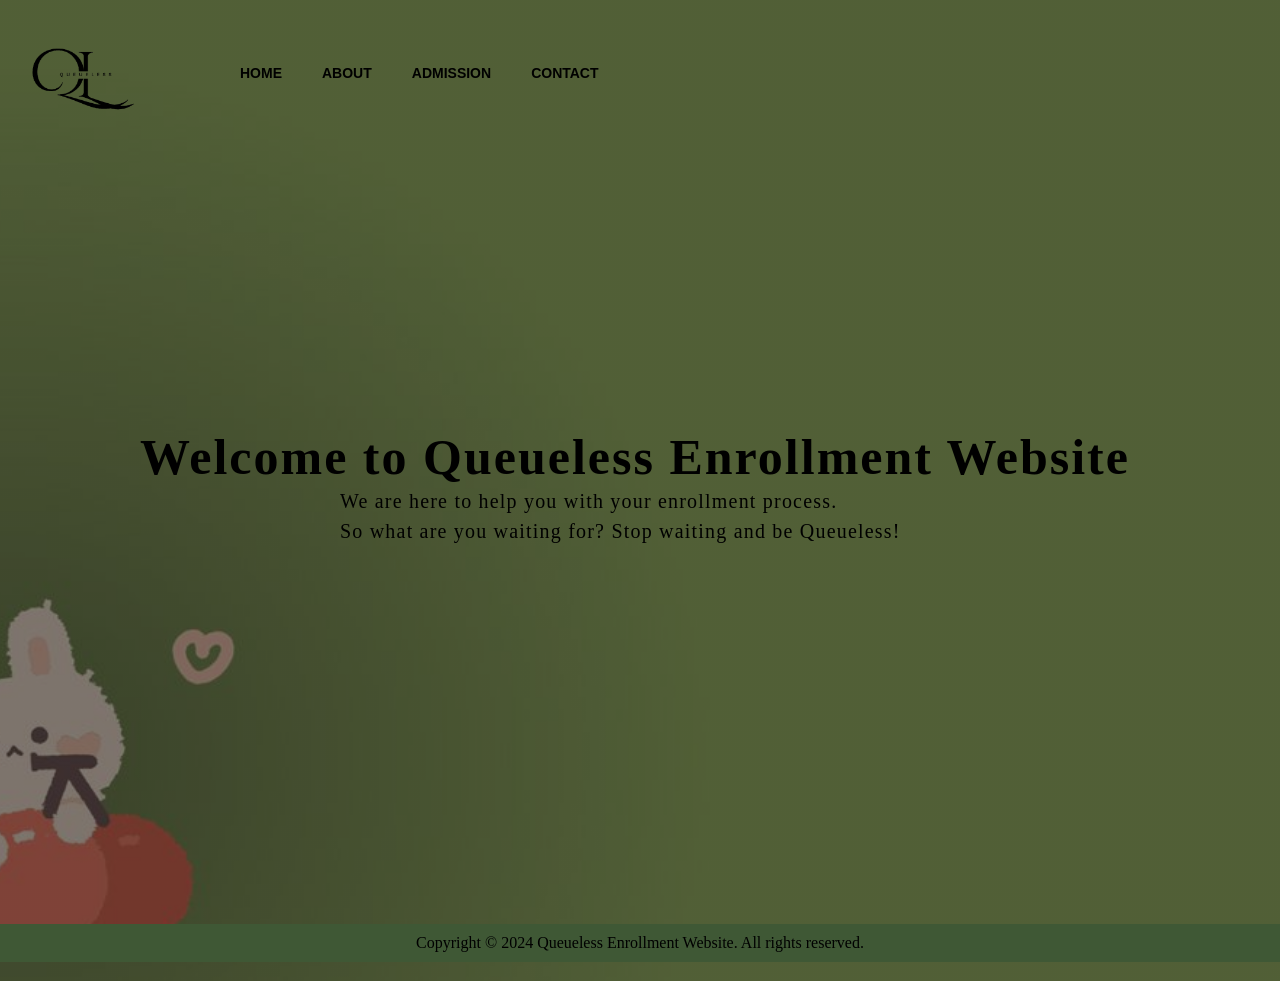
==== queueless webpage/index.html @ ce262e74 "Add files via upload  asxcawd" ====
<!DOCTYPE html>
<html lang="en">
    <head>
        <title> Queueless Enrollment Website </title>
        <meta name="viewport" content="width=device-width, initial-scale=1.0">
        <link rel="stylesheet" href="cherry.css">
    </head>
    <body>
        <div class="main">
            <div class="navbar">
                <div class="icon">
                    <h2 class="logo"><img src="queueless.png" width="150"></h2>
                </div>

                <div class="menu">
                    <ul>
                        <li><a href="#">HOME</a></li>
                        <li><a href="#">ABOUT</a></li>
                        <li><a href="#">ADMISSION</a></li>
                        <li><a href="#">CONTACT</a></li>
                    </ul>
                </div>

            <div class="search">
                <input class="srch" type="search" name="" placeholder="Type to text">
                <a href="#"> <button class="btn">Search</button></a>
            </div>
            </div>

         <div class="content">
            <BR><BR><BR><BR><BR><BR><BR><BR><BR><BR><BR><BR><BR><BR><BR>     
            <h1> Welcome to Queueless Enrollment Website </h1>
            <p> We are here to help you with your enrollment process. </p> 
            <p> So what are you waiting for? Stop waiting and be Queueless!</p>
        </div>
        <main>
            <div class="container">
                <BR><BR><BR><BR><BR><BR><BR><BR><BR><BR><BR><BR><BR><BR><BR><BR><BR><BR><BR><BR><BR>
                <footer>
                <p> Copyright &copy; 2024 Queueless Enrollment Website. All rights reserved. </p>
                </footer>
            </div>
        </main>
    </body>
</html>
---- queueless webpage/cherry.css ----
*{
    margin: 0;
    padding: 0%;
}

.main{
    width: 100%;
    background: linear-gradient(to top, rgba(0, 0, 0, 0.5) 100%, rgba(0, 0, 0, 0.5) 100%), url(zy.jpg);
    background-position: center;
    background-size: cover;
    height: 109vh;
}

.navbar{
    width: 1200%;
    height: 50px;
    margin: auto;
}

.icon{
    width: 200px;
    height: 80px;
    float: left;
    margin-inline-start: auto;
}

.menu{
    width: 400px;
    height: 80px;
    float: left;
}

.menu ul{
    float: left;
    display: flex;
    justify-content: center;
    align-items: center;
}

.menu ul li{
    list-style: none;
    margin-left: 40px;
    margin-top: 65px;
    font-size: 14px;
}

.menu ul li a{
    text-decoration: none;
    color: rgb(0, 0, 0);
    font-family: Arial;
    font-weight: bold;
}

.menu ul li a:hover{
    color: rgb(102, 141, 65);
}

.search{
    width: 300px;
    float: left;
    margin-left: 1000px;
}

.srch{
    font-family: 'Times New Roman';
    width: 200px;
    height: 30px;
    background: transparent;
    border: 1px solid rgb(0, 0, 0);
    color: rgb(0, 0, 0);
    font-size: 14px;
    padding: 10px;
    border-right: none;
    margin-top: 60px;
    float: left;
    border-bottom-left-radius: 15px;
    border-top-left-radius: 15px;
    gap: 300px;
}

.btn{
    width: 70px;
    height: 30px;
    background: rgb(0, 0, 0);
    border: 1px solid rgb(0, 0, 0);
    color: rgb(102, 141, 65);
    font-size: 14px;
    border-bottom-right-radius: 15px;
    border-top-right-radius: 15px;
    margin-top: 60px;
    gap: 300px;
}

.btn:focus{
    outline: none;
}

.srch:focus{
    outline: none;
}

.content{
    width: 1200px;
    height: auto;
    margin: auto;
    color: rgb(0, 0, 0);
    position: relative;
}

.content .par{
    padding-left: 300px;
    padding-bottom: 25px;
    font-family: Arial;
    letter-spacing: 1.2px;
    line-height: 30px;
}

.content h1{
    font-family: 'Times New Roman';
    font-size: 50px;
    padding-left: 100px;
    letter-spacing: 2px;
    margin-top: 9%;
}

.content p{
    font-family: 'Times New Roman';
    font-size: 20px;
    padding-left: 300px;
    letter-spacing: 1.2px;
    line-height: 30px;
}

footer{
background-color: rgb(63, 88, 53);
color: rgb(0, 0, 0);
text-align: center;
padding: 10px;
margin-bottom: 100px;
}
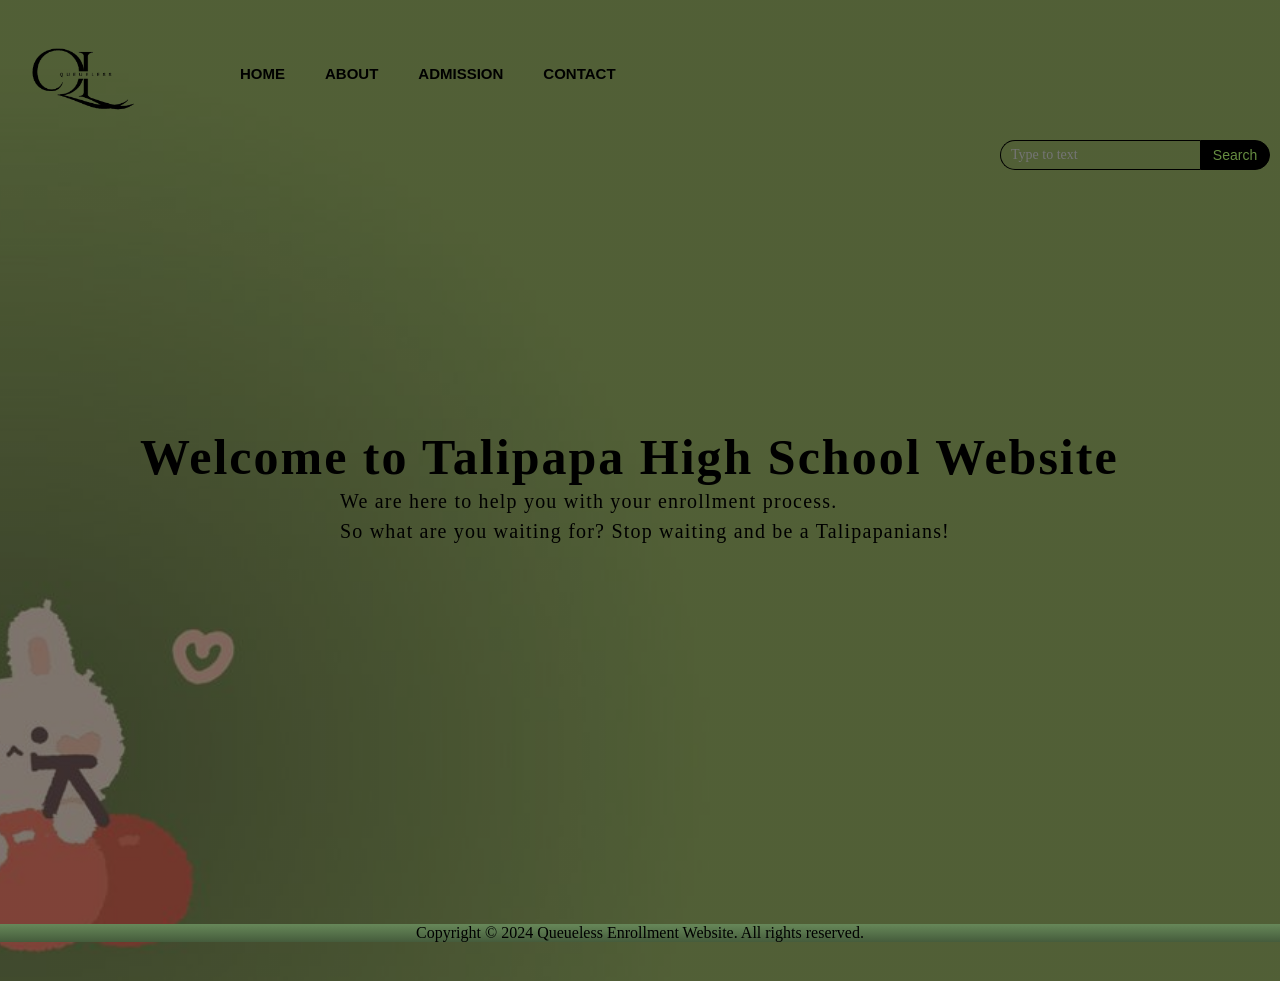
==== commit d4ac07b7: "Add files via upload" ====
--- a/queueless webpage/index.html
+++ b/queueless webpage/index.html
@@ -14,10 +14,18 @@
 
                 <div class="menu">
                     <ul>
-                        <li><a href="#">HOME</a></li>
-                        <li><a href="#">ABOUT</a></li>
-                        <li><a href="#">ADMISSION</a></li>
-                        <li><a href="#">CONTACT</a></li>
+                        <li><a href="index.html">HOME</a></li>
+                        <li><a href="about.html">ABOUT</a></li>
+                        <li class="has-submenu">
+                            <a href="admission.html">ADMISSION</a>
+                            <ul class="submenu">
+                                <li><a href="admission.html#requirements">Admission Requirements</a></li>
+                                <li><a href="admission.html#application">Online Application</a></li>
+                                <li class="submenu-divider"></li>
+                                <li><a class="login-link" href="admission.html#login">Login</a></li>
+                            </ul>
+                        </li>
+                        <li><a href="contact.html">CONTACT</a></li>
                     </ul>
                 </div>
 
@@ -26,12 +34,12 @@
                 <a href="#"> <button class="btn">Search</button></a>
             </div>
             </div>
-
+            <BR><BR><BR><BR><BR><BR><BR><BR><BR><BR><BR><BR><BR><BR><BR> 
          <div class="content">
-            <BR><BR><BR><BR><BR><BR><BR><BR><BR><BR><BR><BR><BR><BR><BR>     
-            <h1> Welcome to Queueless Enrollment Website </h1>
+                
+            <h1> Welcome to Talipapa High School Website </h1>
             <p> We are here to help you with your enrollment process. </p> 
-            <p> So what are you waiting for? Stop waiting and be Queueless!</p>
+            <p> So what are you waiting for? Stop waiting and be a Talipapanians!</p>
         </div>
         <main>
             <div class="container">
@@ -42,4 +50,4 @@
             </div>
         </main>
     </body>
-</html>+</html>
--- a/queueless webpage/cherry.css
+++ b/queueless webpage/cherry.css
@@ -12,7 +12,6 @@
 }
 
 .navbar{
-    width: 1200%;
     height: 50px;
     margin: auto;
 }
@@ -30,29 +29,91 @@
     float: left;
 }
 
-.menu ul{
+.menu > ul{
     float: left;
     display: flex;
     justify-content: center;
     align-items: center;
 }
 
-.menu ul li{
+.menu > ul > li{
     list-style: none;
     margin-left: 40px;
     margin-top: 65px;
-    font-size: 14px;
-}
-
-.menu ul li a{
+    font-size: 15px;
+    position: relative;
+}
+
+.menu > ul > li > a{
     text-decoration: none;
     color: rgb(0, 0, 0);
     font-family: Arial;
     font-weight: bold;
 }
 
-.menu ul li a:hover{
-    color: rgb(102, 141, 65);
+.menu > ul > li > a:hover {
+    color: rgb(114, 139, 90);
+}
+
+.has-submenu{
+    padding-bottom: 0;
+}
+
+.has-submenu::after{
+    content: "";
+    position: absolute;
+    top: 100%;
+    left: 0;
+    width: 100%;
+    height: 12px;
+}
+
+.submenu{
+    display: none;
+    position: absolute;
+    top: calc(100% + 12px);
+    left: 0;
+    min-width: 240px;
+    margin-top: 0;
+    padding: 10px 0;
+    background: rgba(0, 0, 0, 0.72);
+    border-radius: 12px;
+    box-shadow: 0 12px 24px rgba(0, 0, 0, 0.18);
+    z-index: 20;
+}
+
+.submenu li{
+    list-style: none;
+    margin: 0;
+    padding: 0;
+}
+
+.submenu a{
+    display: block;
+    padding: 12px 18px;
+    color: rgb(255, 255, 255);
+    text-decoration: none;
+    font-family: Arial;
+    font-weight: bold;
+}
+
+.submenu a:hover{
+    background: rgba(103, 136, 89, 0.28);
+    color: rgb(208, 227, 193);
+}
+
+.has-submenu:hover .submenu{
+    display: block;
+}
+
+.submenu-divider{
+    height: 1px;
+    margin: 8px 16px;
+    background: rgba(255, 255, 255, 0.22);
+}
+
+.login-link{
+    text-align: left;
 }
 
 .search{
@@ -91,6 +152,10 @@
     gap: 300px;
 }
 
+.srch:hover {
+    color: rgb(114, 139, 90);
+}
+
 .btn:focus{
     outline: none;
 }
@@ -132,10 +197,122 @@
 }
 
 footer{
-background-color: rgb(63, 88, 53);
-color: rgb(0, 0, 0);
-text-align: center;
-padding: 10px;
-margin-bottom: 100px;
-}
-
+    background: linear-gradient(rgb(103, 136, 89), rgb(69, 92, 60));
+    color: rgb(0, 0, 0);
+    text-align: center;
+    padding: auto;
+    margin-bottom: auto;
+}
+
+.history img{
+    text-align: center;
+    display: block;
+    margin-left: auto;
+    margin-right: 400px;
+    width: 1000px;
+    height: 500px;
+    margin-top: auto;
+}
+
+.main-about{
+    width: 100%;
+    background: linear-gradient(to top, rgba(0, 0, 0, 0.5) 100%, rgba(0, 0, 0, 0.5) 100%), url(zy.jpg);
+    background-size: cover;
+    height: fixed;
+}
+
+.history-mission h1{
+    background: linear-gradient(rgb(103, 136, 89), rgb(69, 92, 60));
+    text-align: center;
+    font-family: 'Times New Roman';
+    font-size: 50px;
+    padding-left: 100px;
+    letter-spacing: 1.2px;
+    margin-bottom: auto;
+    margin-top: 0px;
+}
+
+.history-mission p{
+    color: rgb(255, 255, 255);
+    text-align: center;
+    font-family: 'Times New Roman';
+    font-size: 30px;
+    padding-left: 200px;
+    letter-spacing: 1.2px;
+    line-height: 40px;
+    margin-top: 50px;
+}
+
+.history-vision h1{
+    background: linear-gradient(rgb(103, 136, 89), rgb(69, 92, 60));
+    text-align: center;
+    font-family: 'Times New Roman';
+    font-size: 50px;
+    padding-left: 100px;
+    letter-spacing: 1.2px;
+    margin-bottom: auto;
+}
+
+.history-vision p{
+    color: rgb(255, 255, 255);
+    text-align: center;
+    font-family: 'Times New Roman';
+    font-size: 30px;
+    padding-left: 200px;
+    letter-spacing: 1.2px;
+    line-height: 40px;
+    margin-top: 50px;
+}
+
+.history-corevalues h1{
+    background: linear-gradient(rgb(103, 136, 89), rgb(69, 92, 60));
+    text-align: center;
+    font-family: 'Times New Roman';
+    font-size: 50px;
+    padding-left: 100px;
+    letter-spacing: 1.2px;
+    margin-top: 50px;
+}
+
+.history-corevalues p{
+    color: rgb(255, 255, 255);
+    text-align: center;
+    font-family: 'Times New Roman';
+    font-size: 30px;
+    padding-left: 100px;
+    letter-spacing: 1.2px;
+    line-height: 30px;
+    margin-top: 50px;
+}
+
+.history-hotdog h1{
+    background: linear-gradient(rgb(103, 136, 89), rgb(69, 92, 60));
+    text-align: center;
+    font-family: 'Times New Roman';
+    font-size: 50px;
+    padding-left: 100px;
+    letter-spacing: 1.2px;
+    margin-top: 50px;
+}
+
+.history-hotdog h2{
+    color: rgb(255, 255, 255);
+    text-align: center;
+    font-family: 'Times New Roman';
+    font-size: 30px;
+    padding-left: 100px;
+    letter-spacing: 1.2px;
+    line-height: 30px;
+    margin-top: 50px;
+}
+
+.history-hotdog p{
+    color: rgb(255, 255, 255);
+    text-align: justify;
+    font-family: 'Times New Roman';
+    font-size: 20px;
+    padding-left: 100px;
+    letter-spacing: 1.2px;
+    line-height: 30px;
+    margin-top: 50px;
+}
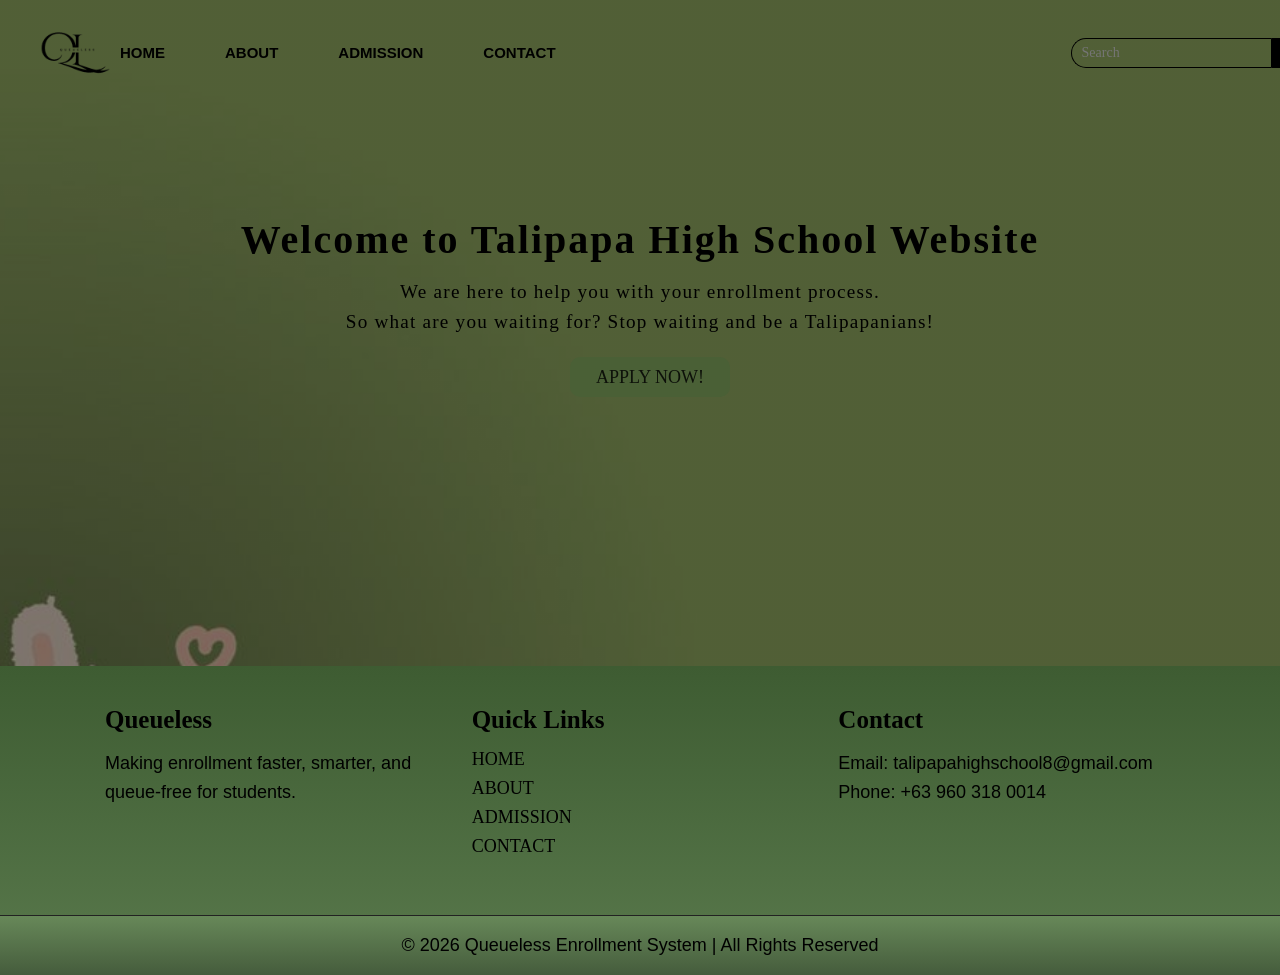
==== commit de607167: "Add files via upload" ====
--- a/queueless webpage/index.html
+++ b/queueless webpage/index.html
@@ -9,7 +9,7 @@
         <div class="main">
             <div class="navbar">
                 <div class="icon">
-                    <h2 class="logo"><img src="queueless.png" width="150"></h2>
+                    <h2 class="logo"><img src="queueless.png"></h2>
                 </div>
 
                 <div class="menu">
@@ -22,7 +22,7 @@
                                 <li><a href="admission.html#requirements">Admission Requirements</a></li>
                                 <li><a href="admission.html#application">Online Application</a></li>
                                 <li class="submenu-divider"></li>
-                                <li><a class="login-link" href="admission.html#login">Login</a></li>
+                                <li><a class="login-link" href="../../public/Admin_Staff_LogIn.html">Login</a></li>
                             </ul>
                         </li>
                         <li><a href="contact.html">CONTACT</a></li>
@@ -30,24 +30,52 @@
                 </div>
 
             <div class="search">
-                <input class="srch" type="search" name="" placeholder="Type to text">
+                <input class="srch" type="search" name="" placeholder="Search">
                 <a href="#"> <button class="btn">Search</button></a>
             </div>
             </div>
-            <BR><BR><BR><BR><BR><BR><BR><BR><BR><BR><BR><BR><BR><BR><BR> 
-         <div class="content">
+            
+            <div class="content">
                 
-            <h1> Welcome to Talipapa High School Website </h1>
-            <p> We are here to help you with your enrollment process. </p> 
-            <p> So what are you waiting for? Stop waiting and be a Talipapanians!</p>
+                <h1> Welcome to Talipapa High School Website </h1>
+                <p> We are here to help you with your enrollment process. </p> 
+                <p class="pp"> So what are you waiting for? Stop waiting and be a Talipapanians!</p>
+                <button class="cn"><a class="apply" href="admission.html">APPLY NOW!</a></button>
+            </div>
+
+
+            <footer class="footer">
+                <div class="footer-container">
+
+                    <div class="footer-section">
+                         <h3>Queueless</h3>
+                         <p>Making enrollment faster, smarter, and queue-free for students.</p>
+                     </div>
+
+            <div class="footer-section">
+                <h3>Quick Links</h3>
+                <ul>
+                     <li><a href="index.html">HOME</a></li>
+                    <li><a href="about.html">ABOUT</a></li>
+                    <li><a href="admission.html">ADMISSION</a></li>
+                    <li><a href="contact.html">CONTACT</a></li>
+                </ul>
+            </div>
+
+            <div class="footer-section">
+                <h3>Contact</h3>
+                    <p>Email: talipapahighschool8@gmail.com</p>
+                    <p>Phone: +63 960 318 0014</p>
+            </div>
+
         </div>
-        <main>
-            <div class="container">
-                <BR><BR><BR><BR><BR><BR><BR><BR><BR><BR><BR><BR><BR><BR><BR><BR><BR><BR><BR><BR><BR>
-                <footer>
-                <p> Copyright &copy; 2024 Queueless Enrollment Website. All rights reserved. </p>
-                </footer>
-            </div>
-        </main>
+
+        <div class="footer-bottom">
+            <p>© 2026 Queueless Enrollment System | All Rights Reserved</p>
+        </div>
+        </footer>
+        </div>
+
+        
     </body>
 </html>
--- a/queueless webpage/cherry.css
+++ b/queueless webpage/cherry.css
@@ -1,45 +1,62 @@
 *{
     margin: 0;
-    padding: 0%;
+    padding: 0;
+    box-sizing: border-box;
+
+}
+
+html, body{
+    height: 100%;
+}
+
+body{
+    display: flex;
+    flex-direction: column;
+    min-height: 100vh;
 }
 
 .main{
-    width: 100%;
+    max-width: 100%;
     background: linear-gradient(to top, rgba(0, 0, 0, 0.5) 100%, rgba(0, 0, 0, 0.5) 100%), url(zy.jpg);
     background-position: center;
     background-size: cover;
-    height: 109vh;
+    flex: 1;
 }
 
 .navbar{
-    height: 50px;
-    margin: auto;
+    display: flex;
+    align-items: center;
+    justify-content: space-between;
+    padding: 0 20px 10px 20px;
+    height: auto;
 }
 
 .icon{
-    width: 200px;
-    height: 80px;
-    float: left;
-    margin-inline-start: auto;
+    width: 100%;
+    height: auto;
+}
+
+.logo > img{
+    width: 100px;
+    height: 100px;
+    object-position: top left;
 }
 
 .menu{
-    width: 400px;
-    height: 80px;
-    float: left;
+    width: auto;
+    margin-right: 515px;
+    text-align: left;
+    
 }
 
 .menu > ul{
-    float: left;
     display: flex;
-    justify-content: center;
-    align-items: center;
+    gap: 60px;
+    
 }
 
 .menu > ul > li{
     list-style: none;
-    margin-left: 40px;
-    margin-top: 65px;
     font-size: 15px;
     position: relative;
 }
@@ -49,6 +66,7 @@
     color: rgb(0, 0, 0);
     font-family: Arial;
     font-weight: bold;
+    transition: all 0.3s ease;
 }
 
 .menu > ul > li > a:hover {
@@ -117,9 +135,10 @@
 }
 
 .search{
-    width: 300px;
-    float: left;
-    margin-left: 1000px;
+    width: auto;
+    margin-left: 0;
+    display: flex;
+    align-items: center;
 }
 
 .srch{
@@ -132,11 +151,11 @@
     font-size: 14px;
     padding: 10px;
     border-right: none;
-    margin-top: 60px;
     float: left;
     border-bottom-left-radius: 15px;
     border-top-left-radius: 15px;
     gap: 300px;
+    overflow-x: hidden;
 }
 
 .btn{
@@ -148,7 +167,6 @@
     font-size: 14px;
     border-bottom-right-radius: 15px;
     border-top-right-radius: 15px;
-    margin-top: 60px;
     gap: 300px;
 }
 
@@ -165,15 +183,17 @@
 }
 
 .content{
-    width: 1200px;
-    height: auto;
+    width: 90%;
+    max-width: 1200px;
+    height: 500px;
     margin: auto;
+    text-align: center;
     color: rgb(0, 0, 0);
     position: relative;
+    padding: 100px 20px 161px 20px;
 }
 
 .content .par{
-    padding-left: 300px;
     padding-bottom: 25px;
     font-family: Arial;
     letter-spacing: 1.2px;
@@ -182,51 +202,68 @@
 
 .content h1{
     font-family: 'Times New Roman';
-    font-size: 50px;
-    padding-left: 100px;
+    font-size: 2.5rem;
+    padding: 0 0 10px 0;
     letter-spacing: 2px;
-    margin-top: 9%;
+
 }
 
 .content p{
     font-family: 'Times New Roman';
-    font-size: 20px;
-    padding-left: 300px;
+    font-size: 1.2rem;
+    padding-left: 0;
     letter-spacing: 1.2px;
     line-height: 30px;
-}
-
-footer{
-    background: linear-gradient(rgb(103, 136, 89), rgb(69, 92, 60));
-    color: rgb(0, 0, 0);
-    text-align: center;
-    padding: auto;
-    margin-bottom: auto;
+    text-align: center;
+}
+
+.pp{
+    padding: 0 0 20px 0;
+}
+
+.content .cn{
+    width: 160px;
+    height: 40px;
+    background-color: rgb(74, 96, 54);
+    border: none;
+    margin-bottom: 10px;
+    margin-left: 20px;
+    font-size: 18px;
+    border-radius: 10px;
+    cursor: pointer;
+    font-family: 'Times New Roman';
+}
+
+.content .cn a{
+    text-decoration: none;
+    color: rgba(0, 0, 0, 0.829);
+    transition: .3s ease;
+}
+
+.cn:hover{
+    background-color: rgb(62, 75, 38);
 }
 
 .history img{
     text-align: center;
     display: block;
-    margin-left: auto;
-    margin-right: 400px;
-    width: 1000px;
-    height: 500px;
-    margin-top: auto;
+    margin: 0 auto;
+    max-width: 100%;
+    height: auto;
 }
 
 .main-about{
     width: 100%;
     background: linear-gradient(to top, rgba(0, 0, 0, 0.5) 100%, rgba(0, 0, 0, 0.5) 100%), url(zy.jpg);
     background-size: cover;
-    height: fixed;
 }
 
 .history-mission h1{
     background: linear-gradient(rgb(103, 136, 89), rgb(69, 92, 60));
     text-align: center;
     font-family: 'Times New Roman';
-    font-size: 50px;
-    padding-left: 100px;
+    font-size: 40px;
+    padding: 0 20px 0 20px;
     letter-spacing: 1.2px;
     margin-bottom: auto;
     margin-top: 0px;
@@ -236,8 +273,9 @@
     color: rgb(255, 255, 255);
     text-align: center;
     font-family: 'Times New Roman';
-    font-size: 30px;
-    padding-left: 200px;
+    font-size: 20px;
+    padding: 0 20px 0 20px;
+    padding-bottom: 45px;
     letter-spacing: 1.2px;
     line-height: 40px;
     margin-top: 50px;
@@ -247,8 +285,8 @@
     background: linear-gradient(rgb(103, 136, 89), rgb(69, 92, 60));
     text-align: center;
     font-family: 'Times New Roman';
-    font-size: 50px;
-    padding-left: 100px;
+    font-size: 40px;
+    padding: 0 20px 0 20px;
     letter-spacing: 1.2px;
     margin-bottom: auto;
 }
@@ -257,8 +295,9 @@
     color: rgb(255, 255, 255);
     text-align: center;
     font-family: 'Times New Roman';
-    font-size: 30px;
-    padding-left: 200px;
+    font-size: 20px;
+    padding: 0 20px 0 20px;
+    padding-bottom: 45px;
     letter-spacing: 1.2px;
     line-height: 40px;
     margin-top: 50px;
@@ -268,8 +307,8 @@
     background: linear-gradient(rgb(103, 136, 89), rgb(69, 92, 60));
     text-align: center;
     font-family: 'Times New Roman';
-    font-size: 50px;
-    padding-left: 100px;
+    font-size: 40px;
+    padding: 0 20px 0 20px;
     letter-spacing: 1.2px;
     margin-top: 50px;
 }
@@ -278,8 +317,10 @@
     color: rgb(255, 255, 255);
     text-align: center;
     font-family: 'Times New Roman';
-    font-size: 30px;
-    padding-left: 100px;
+    font-size: 20px;
+    padding-left: 20px;
+    padding-right: 20px;
+    padding-bottom: 45px;
     letter-spacing: 1.2px;
     line-height: 30px;
     margin-top: 50px;
@@ -289,8 +330,8 @@
     background: linear-gradient(rgb(103, 136, 89), rgb(69, 92, 60));
     text-align: center;
     font-family: 'Times New Roman';
-    font-size: 50px;
-    padding-left: 100px;
+    font-size: 40px;
+    padding: 0 20px 0 20px;
     letter-spacing: 1.2px;
     margin-top: 50px;
 }
@@ -300,7 +341,7 @@
     text-align: center;
     font-family: 'Times New Roman';
     font-size: 30px;
-    padding-left: 100px;
+    padding: 0 20px 0 20px;
     letter-spacing: 1.2px;
     line-height: 30px;
     margin-top: 50px;
@@ -308,11 +349,178 @@
 
 .history-hotdog p{
     color: rgb(255, 255, 255);
-    text-align: justify;
+    text-align: center;
     font-family: 'Times New Roman';
     font-size: 20px;
-    padding-left: 100px;
+    padding-left: 20px;
+    padding-right: 20px;
+    padding-bottom: 45px;
     letter-spacing: 1.2px;
     line-height: 30px;
     margin-top: 50px;
 }
+
+.register {
+    padding: 100px 0 0 0;
+}
+
+.register h1{
+    padding: 20px 0 20px 0;
+}
+
+.user_login{
+    padding: 10px 0 277px 0;
+}
+
+.login{
+    padding: 100px 0 0 0;
+}
+
+.login h1{
+    padding: 20px 0 20px 0;
+}
+
+.user_register{
+    padding: 10px 0 277px 0;
+}
+
+.responsive {
+    height: auto;
+    width: 100%;
+}
+
+article {
+    height: 150px;
+    min-height: min-content;
+    padding: 2rem 0;
+}
+
+
+
+
+/* FOOTER STYLE - DARK MODERN */
+
+.footer {
+    background: linear-gradient(rgb(62, 92, 50), rgb(89, 121, 76));
+    color: #000000;
+    padding-top: 40px;
+    margin-top: 50px;
+}
+
+.footer-container {
+    width: 90%;
+    max-width: 1100px;
+    margin: auto;
+    display: flex;
+    flex-wrap: wrap;
+    justify-content: space-between;
+}
+
+.footer-section {
+    flex: 1;
+    min-width: 300px;
+    margin-bottom: 30px;
+    padding-left: 15px;
+    font-size: 18px;
+}
+
+.footer-section h3 {
+    color: #000000;
+    margin-bottom: 15px;
+    font-family: 'times new roman';
+    font-size: 25px;
+}
+
+.footer-section p {
+    font-size: 18px;
+    line-height: 1.6;
+}
+
+.footer-section ul {
+    list-style: none;
+}
+
+.footer-section ul li {
+    margin-bottom: 8px;
+}
+
+.footer-section ul li a {
+    text-decoration: none;
+    color: #000000;
+    transition: 0.3s;
+}
+
+.footer-section ul li a:hover {
+    color: rgb(62, 75, 38);
+    padding-left: 5px;
+}
+
+
+.footer-bottom {
+    background: linear-gradient(rgb(103, 136, 89), rgb(69, 92, 60));
+    text-align: center;
+    padding: 15px 0;
+    font-size: 18px;
+    margin-top: 20px;
+    border-top: 1px solid #222;
+}
+
+.cherry{
+    width: 100%;
+    height: 100vh;
+    display: flex;
+    align-items: center;
+    justify-content: center;
+    flex-direction: column;
+}
+
+.cherry h1{
+    color: #000000;
+    margin-bottom: 60px;
+}
+
+iframe{
+    width: 80%;
+    height: 700px;
+    filter: invert(100%);
+    margin-top: 5%;
+}
+
+
+.aly {
+  display: flex;
+  justify-content: center; 
+  padding: 15px;  
+  gap: 5%;
+  justify-items: auto;    
+}
+
+.section {
+  margin-bottom: 10px;     
+}
+
+h1 {
+  margin-bottom: 4px;
+  font-family: 'Times New Roman';
+}
+
+p {
+  margin: 0;
+  line-height: 1.6;        
+  font-size: large;
+  font-family: Arial;
+}
+
+.zy {
+    display: grid;
+    justify-content: center; 
+    padding: none;  
+    gap: 5px;
+    justify-items: auto;
+}
+
+p {
+  margin: 0;
+  line-height: 1.6;   
+  font-family: Arial;     
+}
